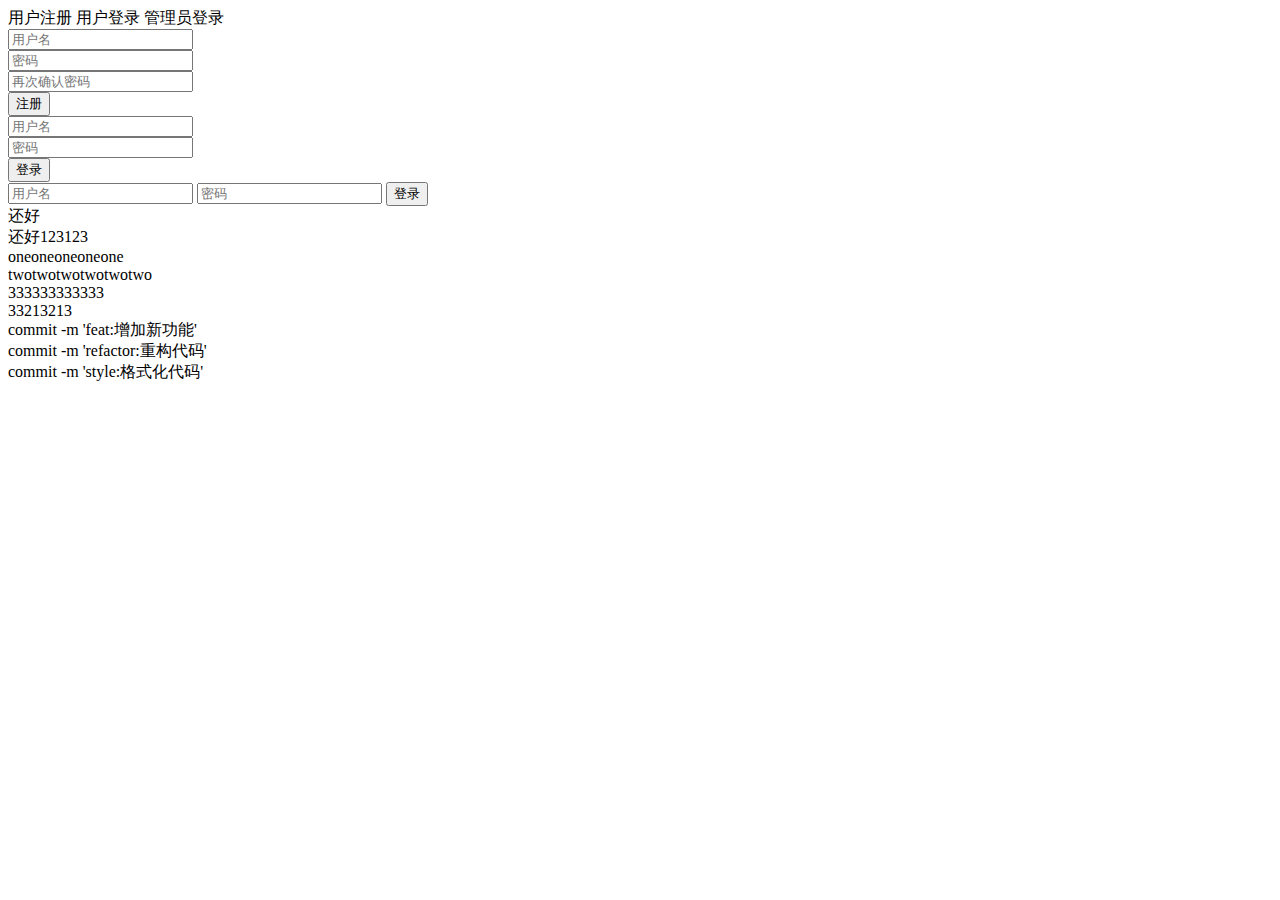
==== login.html @ 9824661f "feat:cpb123" ====
﻿<!--
 * @Autor: CPB
 * @Date: 2021-03-02 14:34:03
 * @LastEditors: CPB
 * @LastEditTime: 2021-03-02 15:30:09
 * @Description: 
-->
<!DOCTYPE html PUBLIC "-//W3C//DTD XHTML 1.0 Transitional//EN"
        "http://www.w3.org/TR/xhtml1/DTD/xhtml1-transitional.dtd">
<html xmlns="http://www.w3.org/1999/xhtml">

<head>
    <meta http-equiv="Content-Type" content="text/html; charset=utf-8"/>
    <title>登录注册</title>
    <link rel="stylesheet" type="text/css" href="/boardgame/css/login.css">
    <script src="/boardgame/js/vue.min.js"></script>
    <script src="/boardgame/js/jquery.min.js"></script>
    <script src="/boardgame/js/bootstrap.min.js"></script>
    <script src="/boardgame/js/custom_function.js"></script>
    <script src="/boardgame/js/axios.min.js"></script>
</head>

<body>
<div id="app">
    <div class="login_warp">
        <div class="loginbox fl">
            <div class="login_header">
                <span @click="cur=0" :class="{active:cur==0}">用户注册</span>
                <span @click="cur=1" :class="{active:cur==1}">用户登录</span>
                <span @click="cur=2" :class="{active:cur==2}">管理员登录</span>
            </div>
            <div class="login_content">
                <div v-show="cur==0" class="Cbody_item">
                    <div class="form_item"><input type="text" name="fname" placeholder="用户名" @keyup="searchUser"
                                                  v-model="username"/></div>
                    <span :style="userExistColor" v-text="userExist"></span>
                    <div class="form_item"><input type="password" name="fpassword" placeholder="密码" v-model="password"/>
                    </div>
                    <div class="form_item"><input type="password" name="fpassword" placeholder="再次确认密码"
                                                  v-model="password2"/></div>
                    <div class="form_item">
                        <input type="submit" name="" @click="registerUser" value="注册"/>
                    </div>
                </div>
                <div v-show="cur==1" class="Cbody_item">
                    <div class="form_item"><input type="text" name="fname" placeholder="用户名" v-model="username"/></div>
                    <div class="form_item"><input type="password" name="fpassword" placeholder="密码" v-model="password"/>
                    </div>
                    <div class="form_item">
                        <input type="submit" name="" @click="login" value="登录"/>
                    </div>
                </div>
                <div v-show="cur==2" class="Cbody_item">
                    <form action="/boardgame/admin/adminLogin" method="post" class="form_item">
                        <input type="text" name="adminname" placeholder="用户名" v-model="username"/>
                        <input type="password" name="password" placeholder="密码" v-model="password"/>
                        <input type="submit" value="登录"/>
                    </form>
                </div>

            <div>还好</div>
            <div>还好123123</div>

            <div>oneoneoneoneone</div>
            <div>twotwotwotwotwotwo</div>
            <div>333333333333</div>
            <div>33213213</div>
            </div>
            <div>commit -m 'feat:增加新功能'</div>
            <div>commit -m 'refactor:重构代码'</div>
            <div>commit -m 'style:格式化代码'</div>



        </div>
    </div>
</div>
</body>
<script src="/boardgame/js/login.js"></script>
</html>
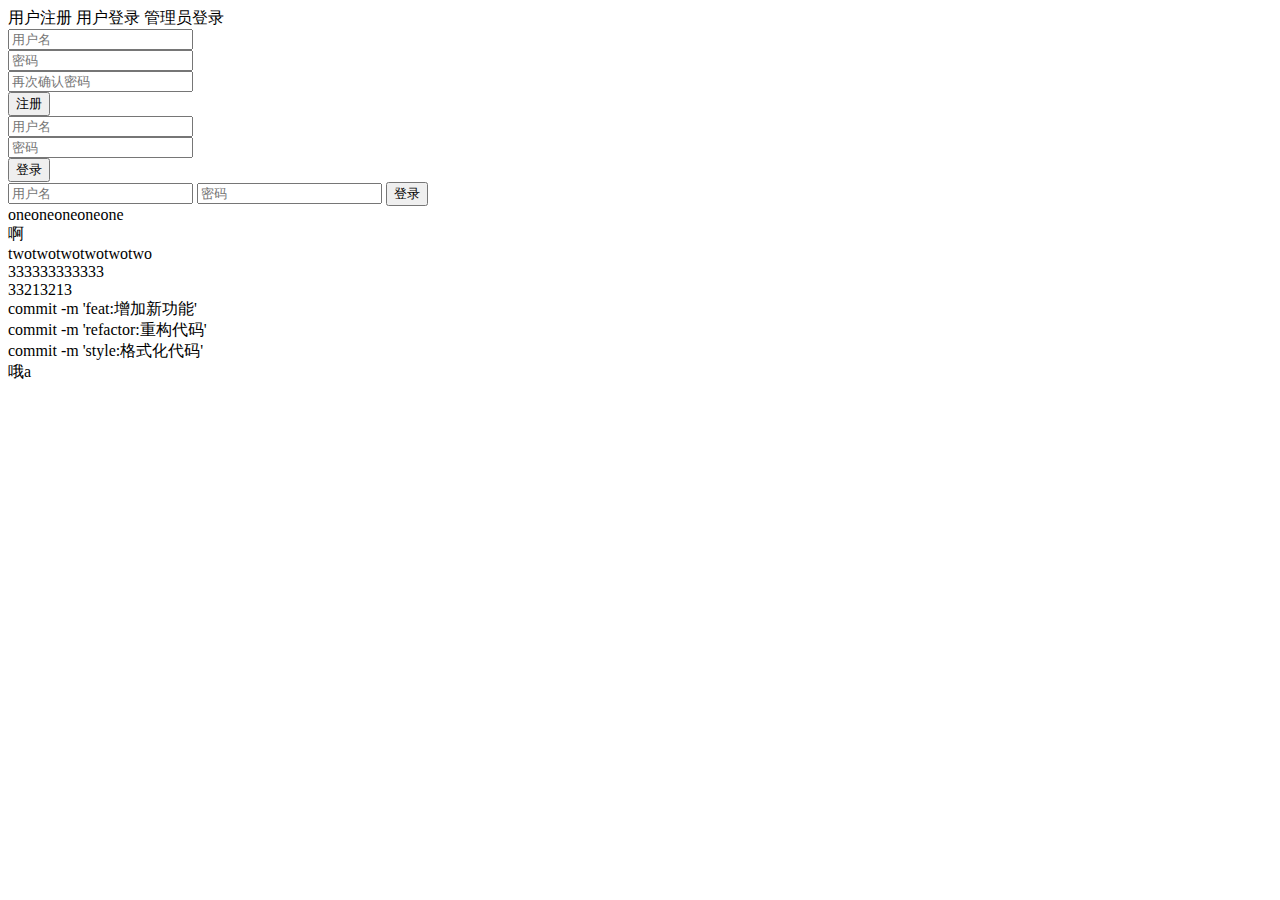
==== commit 0c9088b9: "444" ====
--- a/login.html
+++ b/login.html
@@ -2,7 +2,7 @@
  * @Autor: CPB
  * @Date: 2021-03-02 14:34:03
  * @LastEditors: CPB
- * @LastEditTime: 2021-03-02 15:30:09
+ * @LastEditTime: 2021-03-02 15:09:46
  * @Description: 
 -->
 <!DOCTYPE html PUBLIC "-//W3C//DTD XHTML 1.0 Transitional//EN"
@@ -58,10 +58,8 @@
                     </form>
                 </div>
 
-            <div>还好</div>
-            <div>还好123123</div>
-
             <div>oneoneoneoneone</div>
+            <div>啊</div>
             <div>twotwotwotwotwotwo</div>
             <div>333333333333</div>
             <div>33213213</div>
@@ -69,6 +67,8 @@
             <div>commit -m 'feat:增加新功能'</div>
             <div>commit -m 'refactor:重构代码'</div>
             <div>commit -m 'style:格式化代码'</div>
+
+            <div>哦a </div>
 
 
 
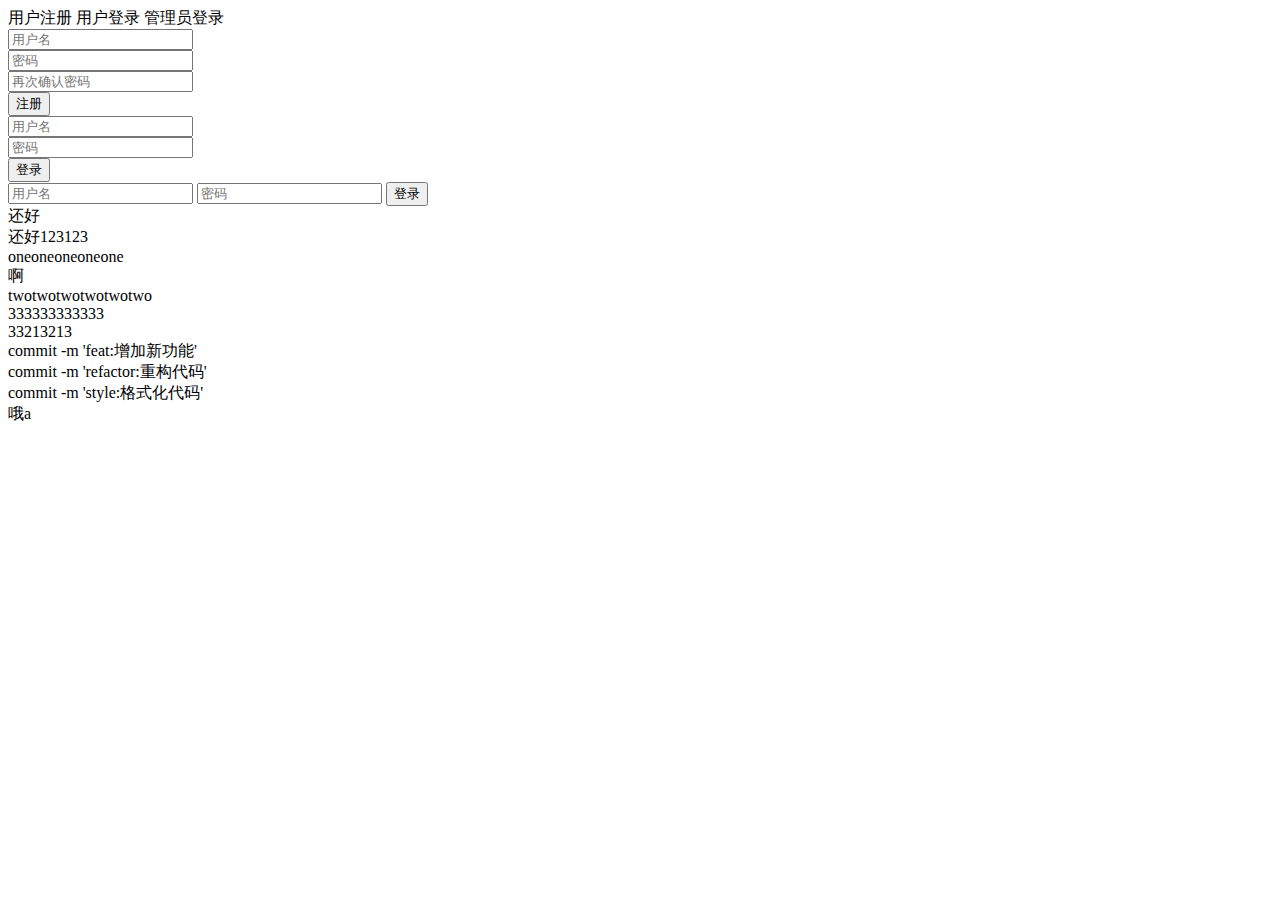
==== commit 087dc17d: "Merge branch 'dev' of https://github.com/subzero-slammer/test into dev" ====
--- a/login.html
+++ b/login.html
@@ -2,7 +2,7 @@
  * @Autor: CPB
  * @Date: 2021-03-02 14:34:03
  * @LastEditors: CPB
- * @LastEditTime: 2021-03-02 15:09:46
+ * @LastEditTime: 2021-03-02 15:30:09
  * @Description: 
 -->
 <!DOCTYPE html PUBLIC "-//W3C//DTD XHTML 1.0 Transitional//EN"
@@ -58,6 +58,9 @@
                     </form>
                 </div>
 
+            <div>还好</div>
+            <div>还好123123</div>
+
             <div>oneoneoneoneone</div>
             <div>啊</div>
             <div>twotwotwotwotwotwo</div>
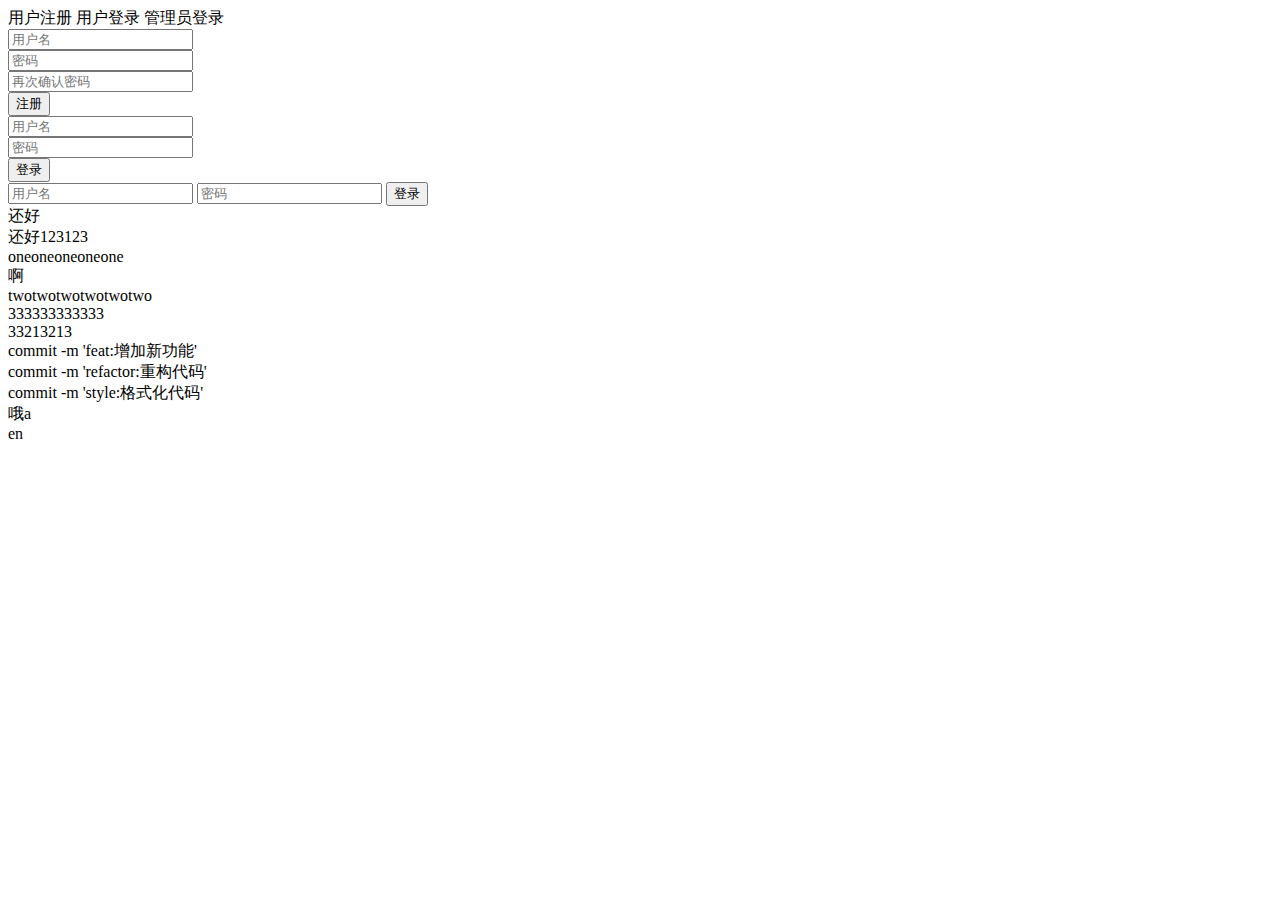
==== commit 7d98ee18: "fix:666" ====
--- a/login.html
+++ b/login.html
@@ -72,6 +72,7 @@
             <div>commit -m 'style:格式化代码'</div>
 
             <div>哦a </div>
+            <div>en</div>
 
 
 
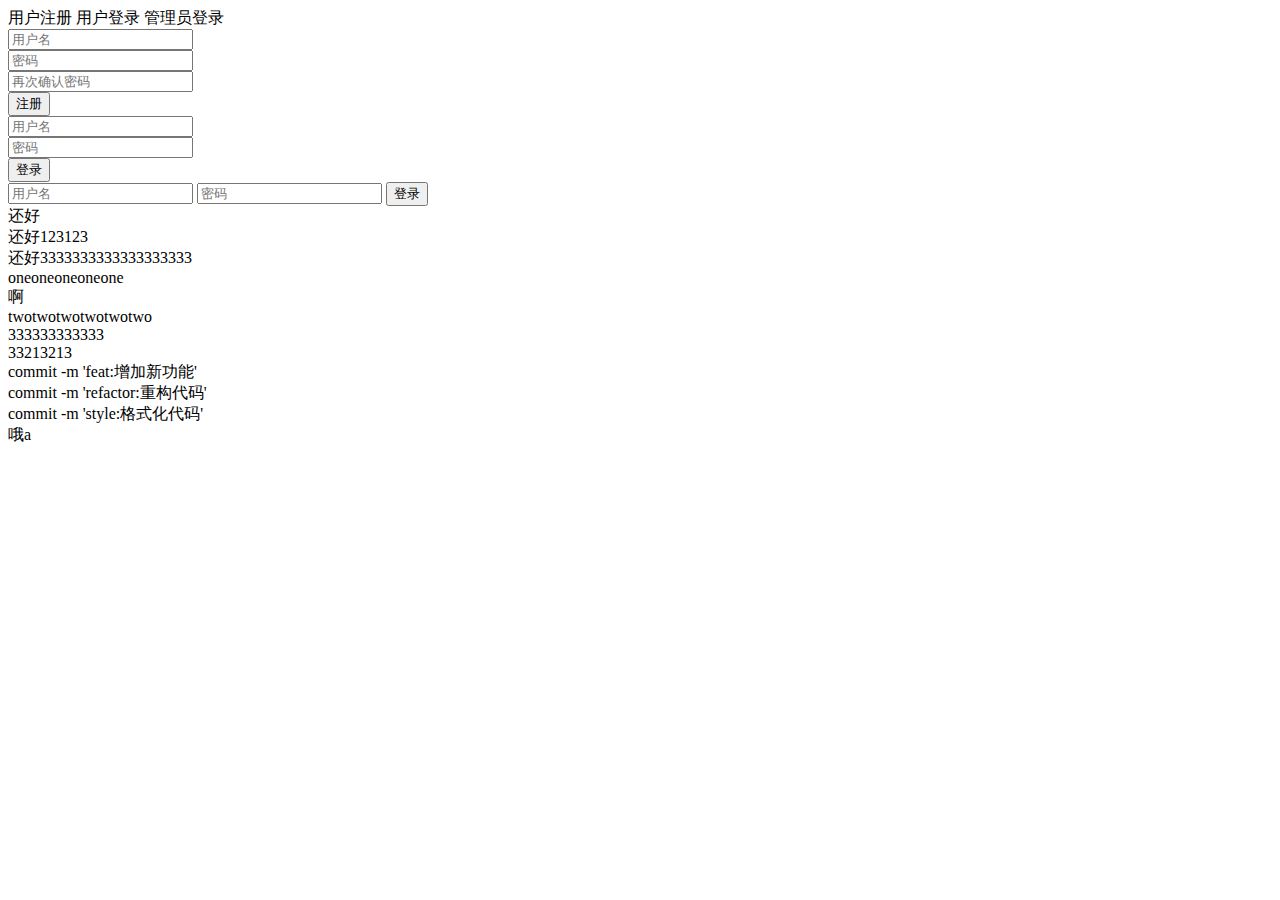
==== commit c780c66e: "feat:33333" ====
--- a/login.html
+++ b/login.html
@@ -2,7 +2,7 @@
  * @Autor: CPB
  * @Date: 2021-03-02 14:34:03
  * @LastEditors: CPB
- * @LastEditTime: 2021-03-02 15:30:09
+ * @LastEditTime: 2021-03-02 15:36:48
  * @Description: 
 -->
 <!DOCTYPE html PUBLIC "-//W3C//DTD XHTML 1.0 Transitional//EN"
@@ -60,6 +60,7 @@
 
             <div>还好</div>
             <div>还好123123</div>
+            <div>还好3333333333333333333</div>
 
             <div>oneoneoneoneone</div>
             <div>啊</div>
@@ -72,7 +73,6 @@
             <div>commit -m 'style:格式化代码'</div>
 
             <div>哦a </div>
-            <div>en</div>
 
 
 
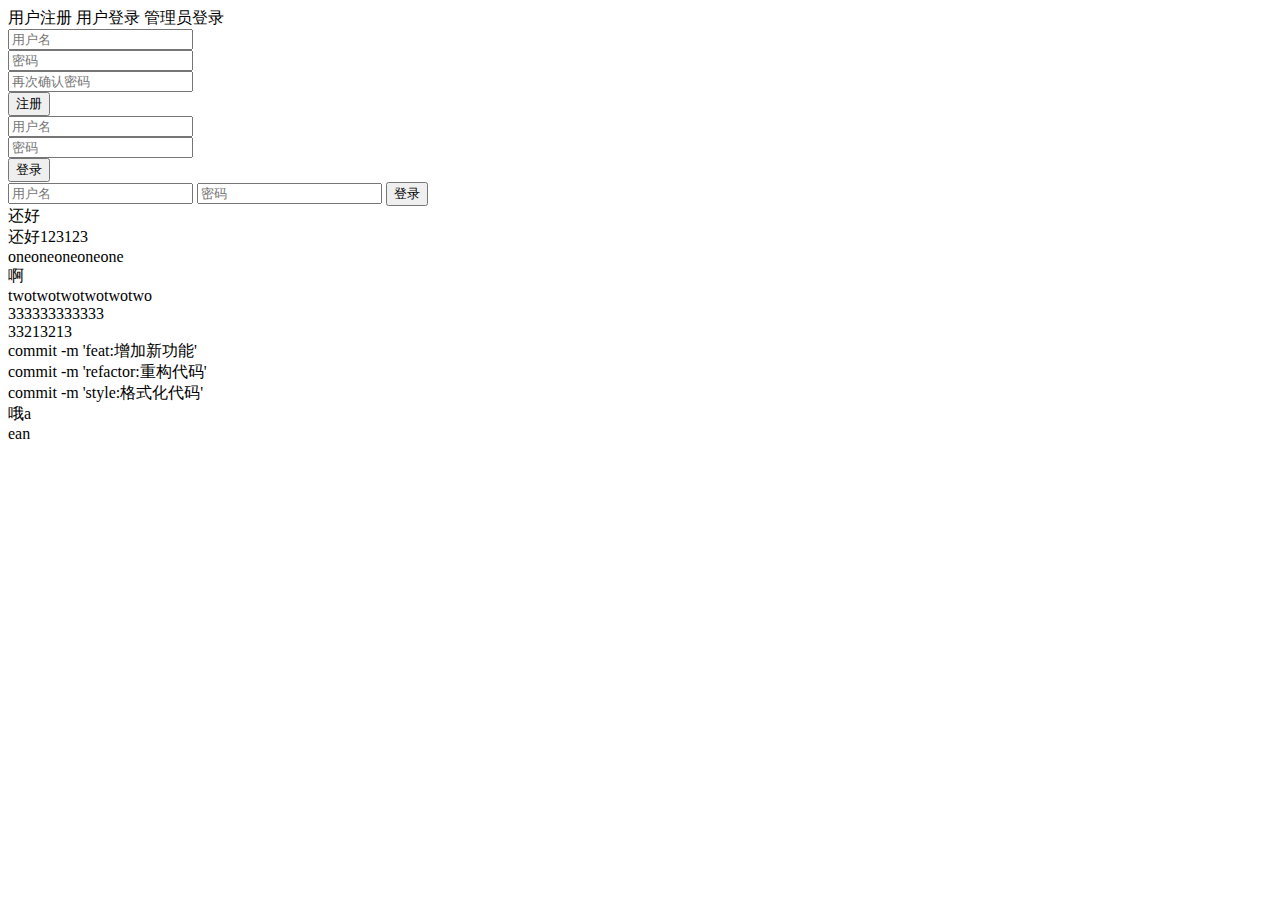
==== commit 76a6192f: "fix:777" ====
--- a/login.html
+++ b/login.html
@@ -2,7 +2,7 @@
  * @Autor: CPB
  * @Date: 2021-03-02 14:34:03
  * @LastEditors: CPB
- * @LastEditTime: 2021-03-02 15:36:48
+ * @LastEditTime: 2021-03-02 15:30:09
  * @Description: 
 -->
 <!DOCTYPE html PUBLIC "-//W3C//DTD XHTML 1.0 Transitional//EN"
@@ -60,7 +60,6 @@
 
             <div>还好</div>
             <div>还好123123</div>
-            <div>还好3333333333333333333</div>
 
             <div>oneoneoneoneone</div>
             <div>啊</div>
@@ -73,6 +72,7 @@
             <div>commit -m 'style:格式化代码'</div>
 
             <div>哦a </div>
+            <div>ean</div>
 
 
 
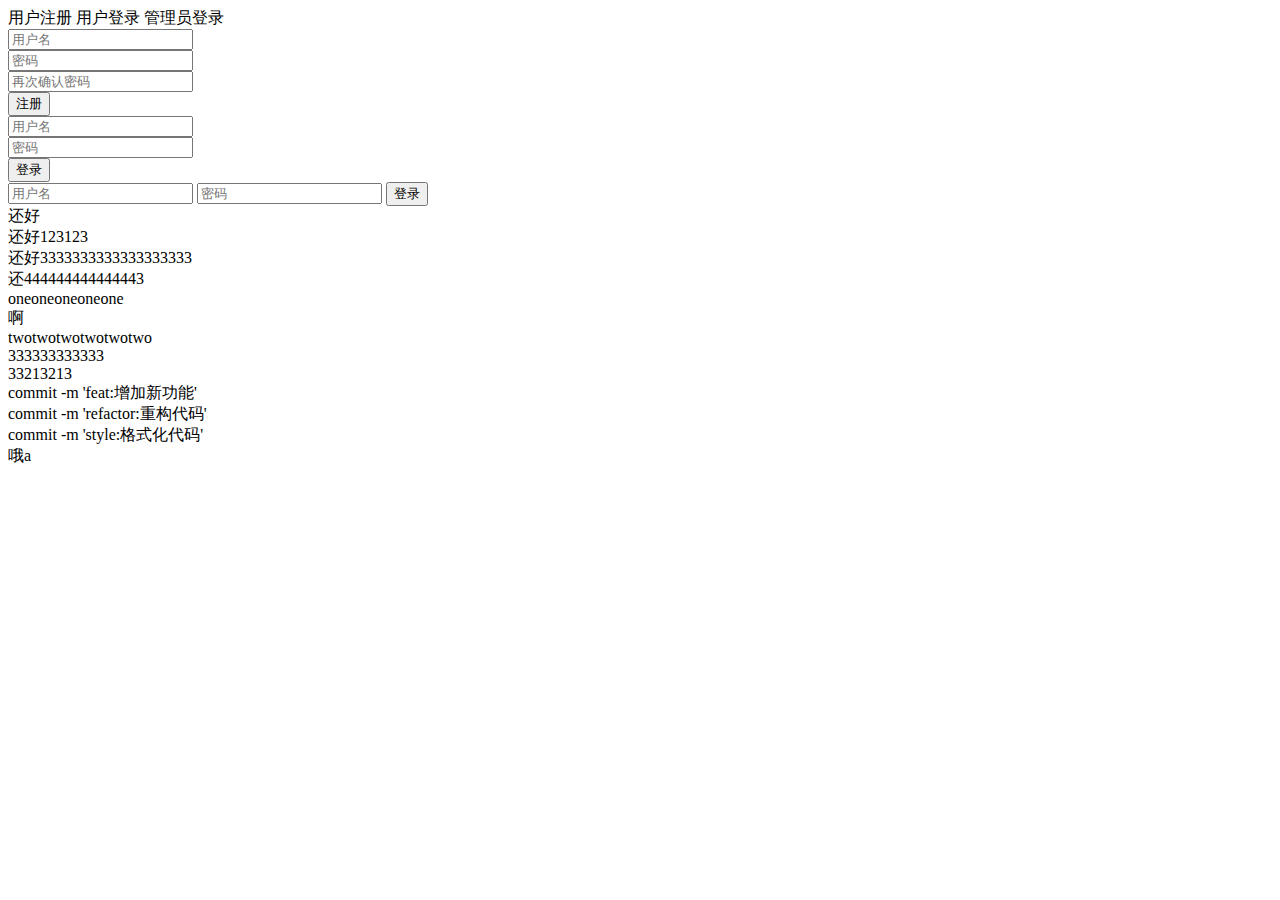
==== commit 82236cfb: "feat:4444" ====
--- a/login.html
+++ b/login.html
@@ -2,7 +2,7 @@
  * @Autor: CPB
  * @Date: 2021-03-02 14:34:03
  * @LastEditors: CPB
- * @LastEditTime: 2021-03-02 15:30:09
+ * @LastEditTime: 2021-03-02 15:38:01
  * @Description: 
 -->
 <!DOCTYPE html PUBLIC "-//W3C//DTD XHTML 1.0 Transitional//EN"
@@ -60,6 +60,8 @@
 
             <div>还好</div>
             <div>还好123123</div>
+            <div>还好3333333333333333333</div>
+            <div>还444444444444443</div>
 
             <div>oneoneoneoneone</div>
             <div>啊</div>
@@ -72,7 +74,6 @@
             <div>commit -m 'style:格式化代码'</div>
 
             <div>哦a </div>
-            <div>ean</div>
 
 
 
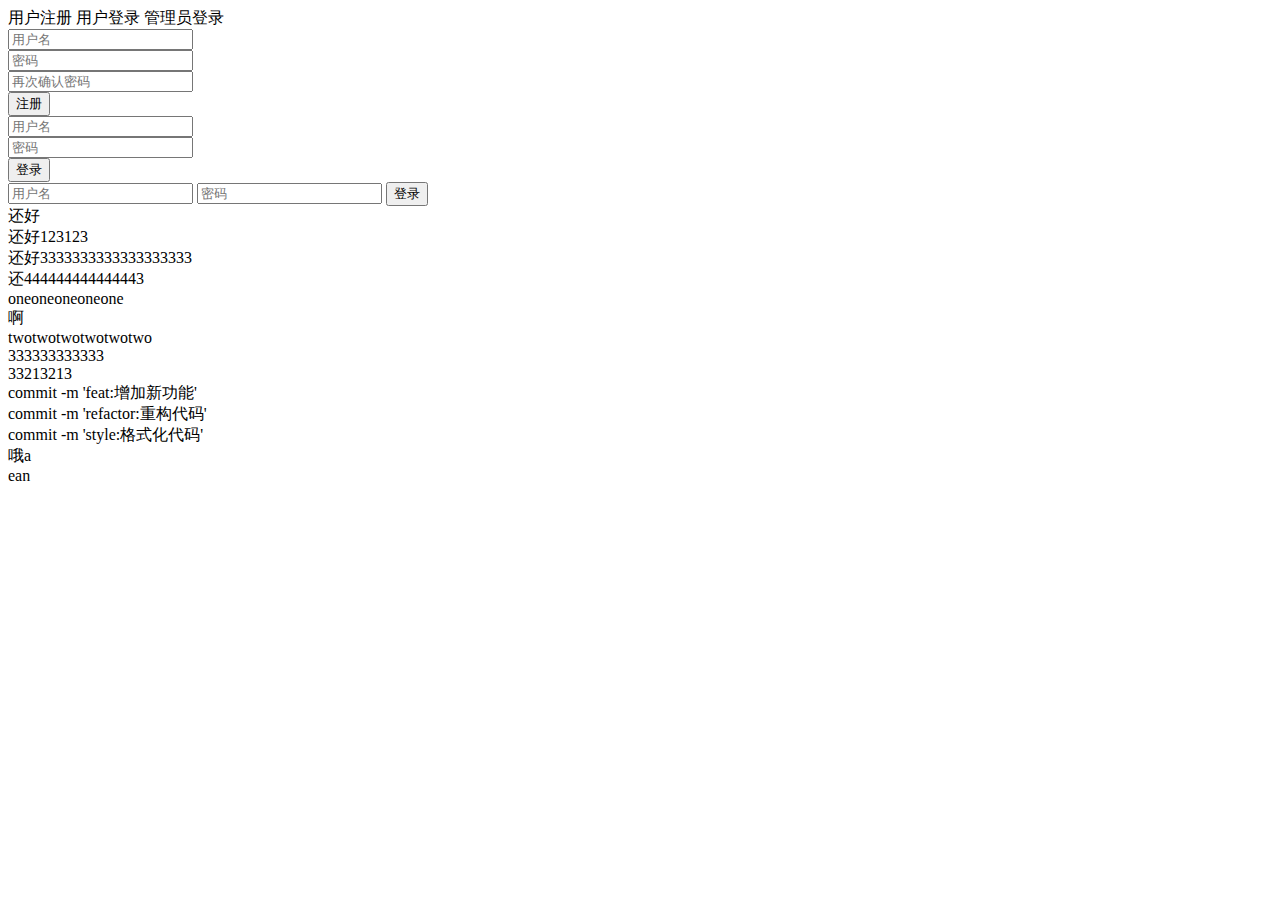
==== commit c29e24e5: "Merge branch 'dev' of https://github.com/subzero-slammer/test into dev" ====
--- a/login.html
+++ b/login.html
@@ -74,6 +74,7 @@
             <div>commit -m 'style:格式化代码'</div>
 
             <div>哦a </div>
+            <div>ean</div>
 
 
 
